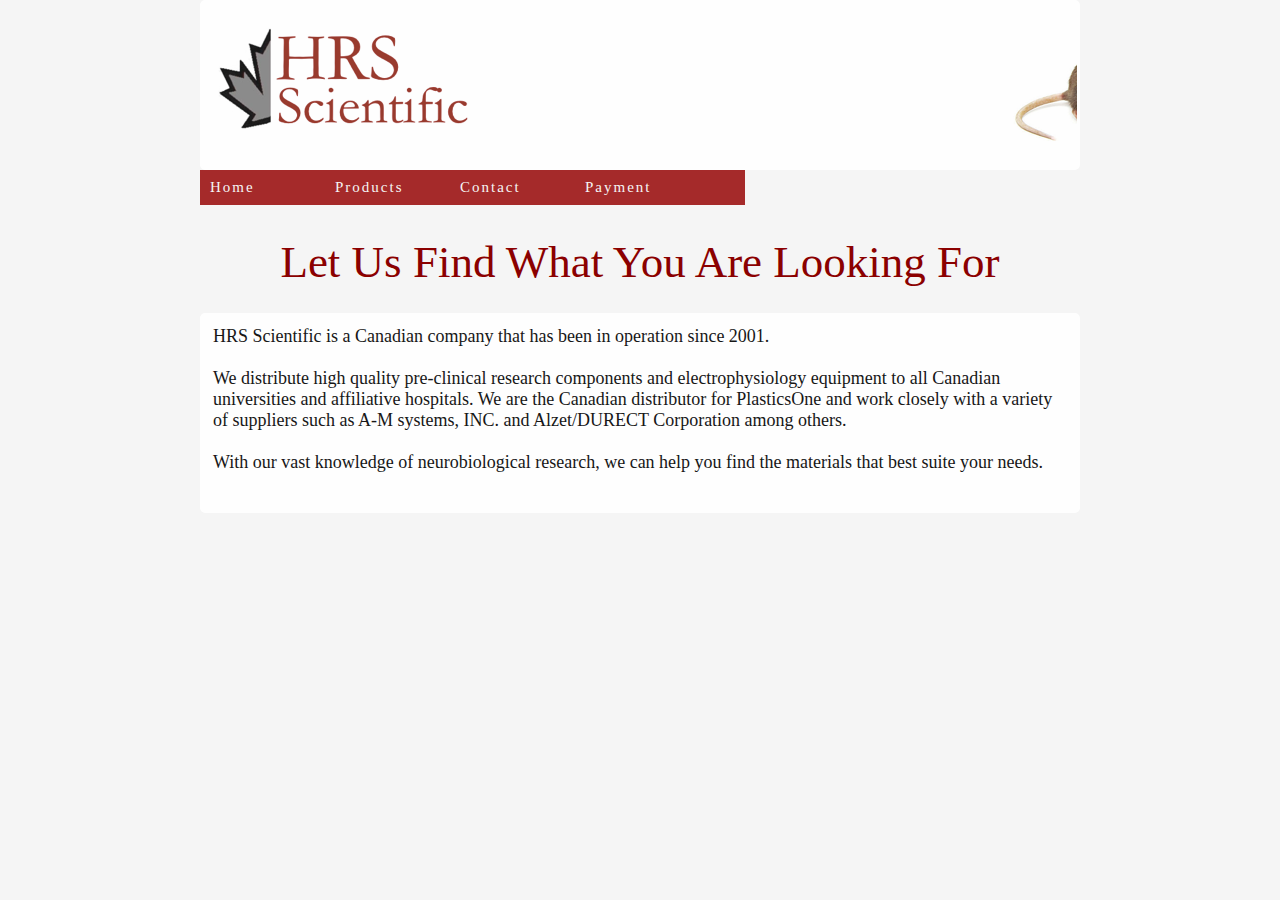
==== index.html @ ec254eb4 "css styling/drop down menu" ====
<!DOCTYPE html>
<html>

<head>
  <link href="./style.css" type="text/css" rel="stylesheet">
  <title>HRS Scientific</title>
</head>

<body>

<!-- Header -->

<header>
  <div>
      <div class="logo"><img src="images/logo.jpg"/></div>
  </div>
</header>


<!--Navigation Menu-->

<ul id="navmenu">
  <li><a href="./index.html">Home</a></li>
  <li><a href="./products.html">Products</a>
    <ul class="sub1">
      <li><a href="./plasticsone.html">PlasticsOne</a></li>
      <li><a href="./alzet.html">Alzet/Durect</a></li>
      <li><a href="./amsystems.html">A-M Systems, INC.</a></li>
      <li><a href="./stoelting.html">Stoelting Co.</a></li>
    </ul>
  </li>
  <li><a href="./contactus.html">Contact</a></li>
  <li><a href="./payment.html">Payment</a></li>
</ul>

<!-- Title -->

<br /><br />

<h1 class="title">Let Us Find What You Are Looking For</h1>

<!-- Page Content -->

<div class="content1">
  <p>HRS Scientific is a Canadian company that has been in operation since 2001.<br /><br />
  We distribute high quality pre-clinical research components and electrophysiology
  equipment to all Canadian universities and affiliative hospitals. We are the Canadian distributor for PlasticsOne
  and work closely with a variety of suppliers such as A-M systems, INC. and Alzet/DURECT Corporation among others.<br /><br />
  With our vast knowledge of neurobiological research, we can help you find the materials that best suite your needs.</p>
</div>

</body>
</html>
---- style.css ----
/*Universal Styles*/

* {
  margin: 0;
  padding: 0;
  box-sizing: border-box;
}

body {
  background-color: #f5f5f5;
  margin-top: 50px;
  font-family: Garamond, "Times New Roman";
}

a {
 color: #f5f5f5;
 text-decoration: none;
}

h3,
  h2 {
  color: #a52a2a;
  font-weight: 350;
}

.title {
  margin-top: 30px;
  margin-bottom: 30px;
  text-align: center;
  font-size: 45px;
  font-weight: 300;
  position: relative;
  bottom: 60px;
}

.sub-title {
  color: #a52a2a;
  font-family: Garamond;
  font-size: 25px;
  font-weight: 320;
}

.description {
  text-align: center;
  font-size: 25px;
}

.link {
  color: #a52a2a;
}

/*Header Styles*/

header {
  border: 3px solid white;
  border-radius: 5px;
  padding: 10px;
  background-color: white;
  margin-bottom: 10px;
  margin-left: 200px;
  margin-right: 200px;
  height: 170px;
  overflow: hidden;
  position: relative;
  bottom: 50px;
  opacity: 0.9;
}

/*New NavMenu*/

ul#navmenu,
  ul.sub1 {
  list-style-type: none;
}

ul#navmenu li {
  width: 125px;
  text-align: left;
  position: relative;
  left: 200px;
  float: left;
  bottom: 60px;
  font-size: 15px;
  letter-spacing: 2px;
}

ul#navmenu a {
  display: block;
  width: 170px;
  height: 35px;
  line-height: 35px;
  background-color: #a52a2a;
  padding-left: 10px;
  position: relative;

}

ul#navmenu .sub1 a {
  border-bottom: 1px solid lightgray;
}

ul#navmenu li:hover > a {
  background-color: lightgray;
  color: maroon;
}

ul#navmenu li:hover a:hover {
  background-color: darkgray;
}

ul#navmenu ul.sub1 {
  display: none;
  position: absolute;
  top: 95px;
  right: 160px;
  z-index: 1000;
}

ul#navmenu li:hover .sub1 {
  display: block;
}

/*Home*/

.content1 {
  border: 3px solid white;
  padding: 10px;
  border-radius: 5px;
  background-color: white;
  height: 200px;
  overflow: hidden;
  position: relative;
  bottom: 65px;
  opacity: 0.9;
  margin-left: 200px;
  margin-right: 200px;
}

/*Products*/

.content2 {
  border: 3px solid white;
  padding: 10px;
  border-radius: 5px;
  background-color: white;
  height: 500px;
  overflow: hidden;
  position: relative;
  bottom: 65px;
  opacity: 0.9;
  margin-left: 200px;
  margin-right: 200px;
}

/*PlasticsOne*/

.content3 {
  border: 3px solid white;
  padding: 10px;
  border-radius: 5px;
  background-color: white;
  height: 600px;
  overflow: hidden;
  position: relative;
  bottom: 65px;
  opacity: 0.9;
  margin-left: 200px;
  margin-right: 200px;
}

.P1-image {
  position: relative;
  left: 300px;
  margin-top: 50px;
}

.P1-products {
  position: relative;
  bottom: 375px;
  border: solid #f5f5f5;
  box-shadow: 10px 10px 5px lightgray;
  background-color: #f5f5f5;
  border-radius: 15px;
  width: 200px;
  padding: 10px;
  left: 20px;
}

/*Alzet*/

.content4 {
  border: 3px solid white;
  padding: 10px;
  border-radius: 5px;
  background-color: white;
  height: 370px;
  overflow: hidden;
  position: relative;
  bottom: 65px;
  opacity: 0.9;
  margin-left: 200px;
  margin-right: 200px;
}

.function {
  position: relative;
  bottom: 80px;
  border: solid #f5f5f5;
  box-shadow: 10px 10px 5px lightgray;
  background-color: #f5f5f5;
  border-radius: 15px;
  width: 400px;
  padding: 10px;
  left: 20px;
}

.ospump {
  position: relative;
  left: 550px;
  top: 100px;
}

/*AM Systems*/

.content5 {
  border: 3px solid white;
  padding: 10px;
  border-radius: 5px;
  background-color: white;
  height: 300px;
  overflow: hidden;
  position: relative;
  bottom: 65px;
  opacity: 0.9;
  margin-left: 200px;
  margin-right: 200px;
}

.amplifier {
  position: relative;
  left: 555px;
  margin-top: 50px;
}

.AM-information {
  position: relative;
  bottom: 120px;
  left: 30px;
  border: solid #f5f5f5;
  box-shadow: 10px 10px 5px lightgray;
  background-color: #f5f5f5;
  border-radius: 15px;
  width: 400px;
  padding: 10px;
}

/*Stoelting*/

.content6 {
  border: 3px solid white;
  padding: 10px;
  border-radius: 5px;
  background-color: white;
  height: 290px;
  overflow: hidden;
  position: relative;
  bottom: 65px;
  opacity: 0.9;
  margin-left: 200px;
  margin-right: 200px;
}

.stereotaxic {
  position: relative;
  left: 550px;
  bottom: 10px;
}

.stoelting-info {
  position: relative;
  bottom: 130px;
  left: 30px;
  border: solid #f5f5f5;
  box-shadow: 10px 10px 5px lightgray;
  background-color: #f5f5f5;
  border-radius: 15px;
  width: 300px;
  padding: 10px;
}

/*Contact Us*/

.content7 {
  border: 3px solid white;
  padding: 10px;
  border-radius: 5px;
  background-color: white;
  height: 750px;
  overflow: hidden;
  position: relative;
  bottom: 65px;
  opacity: 0.9;
  margin-left: 200px;
  margin-right: 200px;
}

form,
 input,
  textarea {
  font-family: Garamond;
  border-radius: 5px;
  padding: 5px;
  width: 400px;
  font-size: 15px;
}

form button {
  font-family: Garamond;
  border-radius: 5px;
  padding: 5px;
  width: 50px;
  font-size: 15px;
  background-color: #a52a2a;
  border: 1px solid #a52a2a;
  color: lightgray;
  font-weight: 600;
  box-shadow: 3px 3px 5px black;
}

/*Payment*/

.content8 {
  border: 3px solid white;
  padding: 10px;
  border-radius: 5px;
  background-color: white;
  height: 180px;
  overflow: hidden;
  position: relative;
  bottom: 65px;
  opacity: 0.9;
  margin-left: 200px;
  margin-right: 200px;
}

/*Not sure where these go*/


li {
  position: relative;
  left: 30px;
}

li,
  p {
   color: black;
   font-size: 18px;
}

h1,
  .title {
  color: #8b0000;
}

/*Footer

footer {
  width: 100%;
  height: 100px;
  background-color: #a52a2a;
  color: #f5f5f5;
}*/
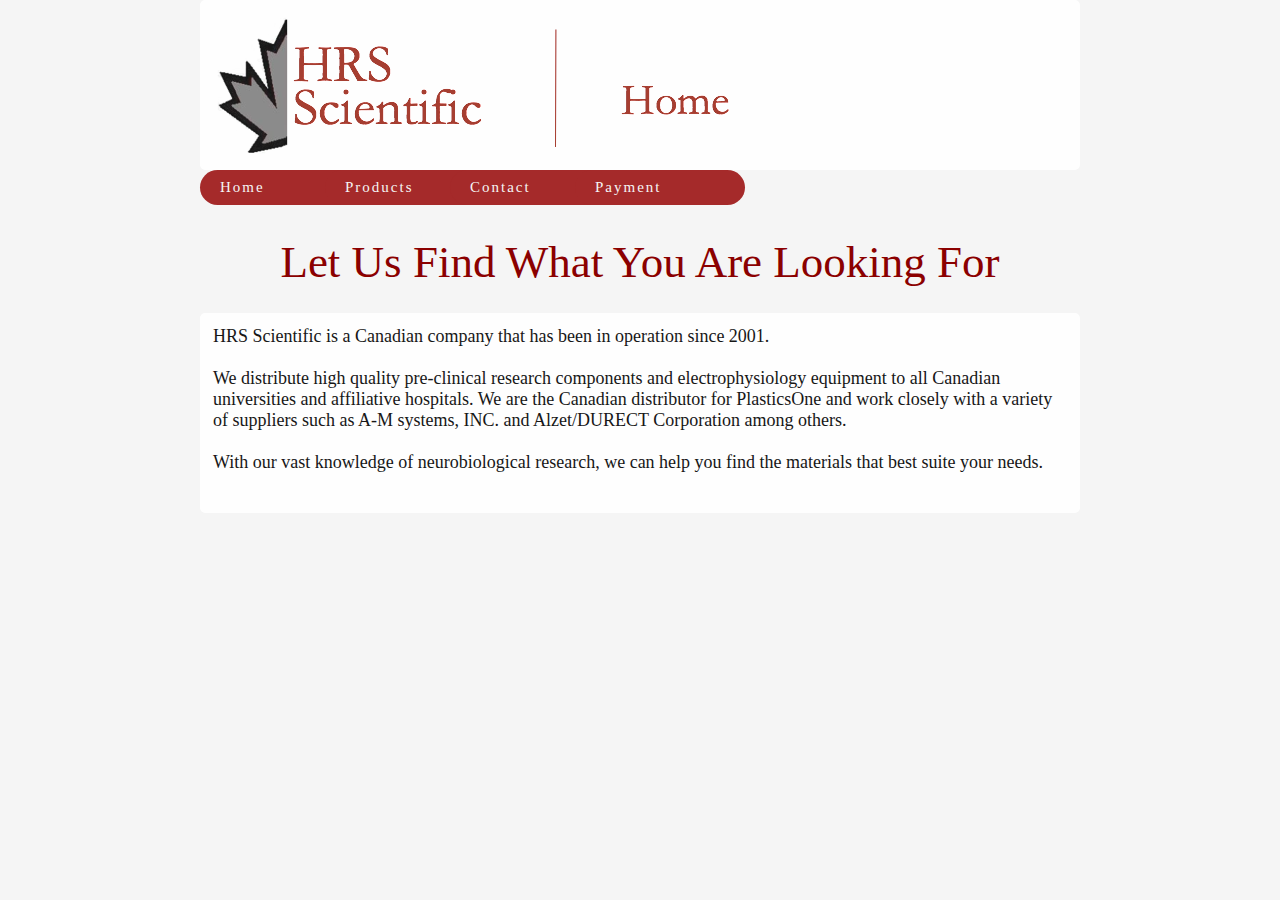
==== commit bd927ce4: "styling + file input" ====
--- a/index.html
+++ b/index.html
@@ -11,14 +11,15 @@
 <!-- Header -->
 
 <header>
-  <div>
-      <div class="logo"><img src="images/logo.jpg"/></div>
-  </div>
+    <div class="header">
+      <img src="images/header-home.jpg"/>
+    </div>
 </header>
 
 
 <!--Navigation Menu-->
 
+<div id="navmenu">
 <ul id="navmenu">
   <li><a href="./index.html">Home</a></li>
   <li><a href="./products.html">Products</a>
@@ -32,6 +33,7 @@
   <li><a href="./contactus.html">Contact</a></li>
   <li><a href="./payment.html">Payment</a></li>
 </ul>
+</div>
 
 <!-- Title -->
 
--- a/style.css
+++ b/style.css
@@ -21,6 +21,15 @@
   h2 {
   color: #a52a2a;
   font-weight: 350;
+}
+
+div.header {
+  width: 1000px;
+  height: 100%;
+  display: flex;
+  align-items: center;
+  justify-content: left;
+  border: 1px solid white;
 }
 
 .title {
@@ -68,6 +77,7 @@
 
 /*New NavMenu*/
 
+
 ul#navmenu,
   ul.sub1 {
   list-style-type: none;
@@ -86,11 +96,12 @@
 
 ul#navmenu a {
   display: block;
+  border-radius: 25px;
   width: 170px;
   height: 35px;
   line-height: 35px;
   background-color: #a52a2a;
-  padding-left: 10px;
+  padding-left: 20px;
   position: relative;
 
 }
@@ -140,6 +151,7 @@
 
 .content2 {
   border: 3px solid white;
+  margin-top: 30px;
   padding: 10px;
   border-radius: 5px;
   background-color: white;
@@ -293,6 +305,7 @@
 .content7 {
   border: 3px solid white;
   padding: 10px;
+  margin-top: 30px;
   border-radius: 5px;
   background-color: white;
   height: 750px;
@@ -332,6 +345,7 @@
 .content8 {
   border: 3px solid white;
   padding: 10px;
+  margin-top: 30px;
   border-radius: 5px;
   background-color: white;
   height: 180px;
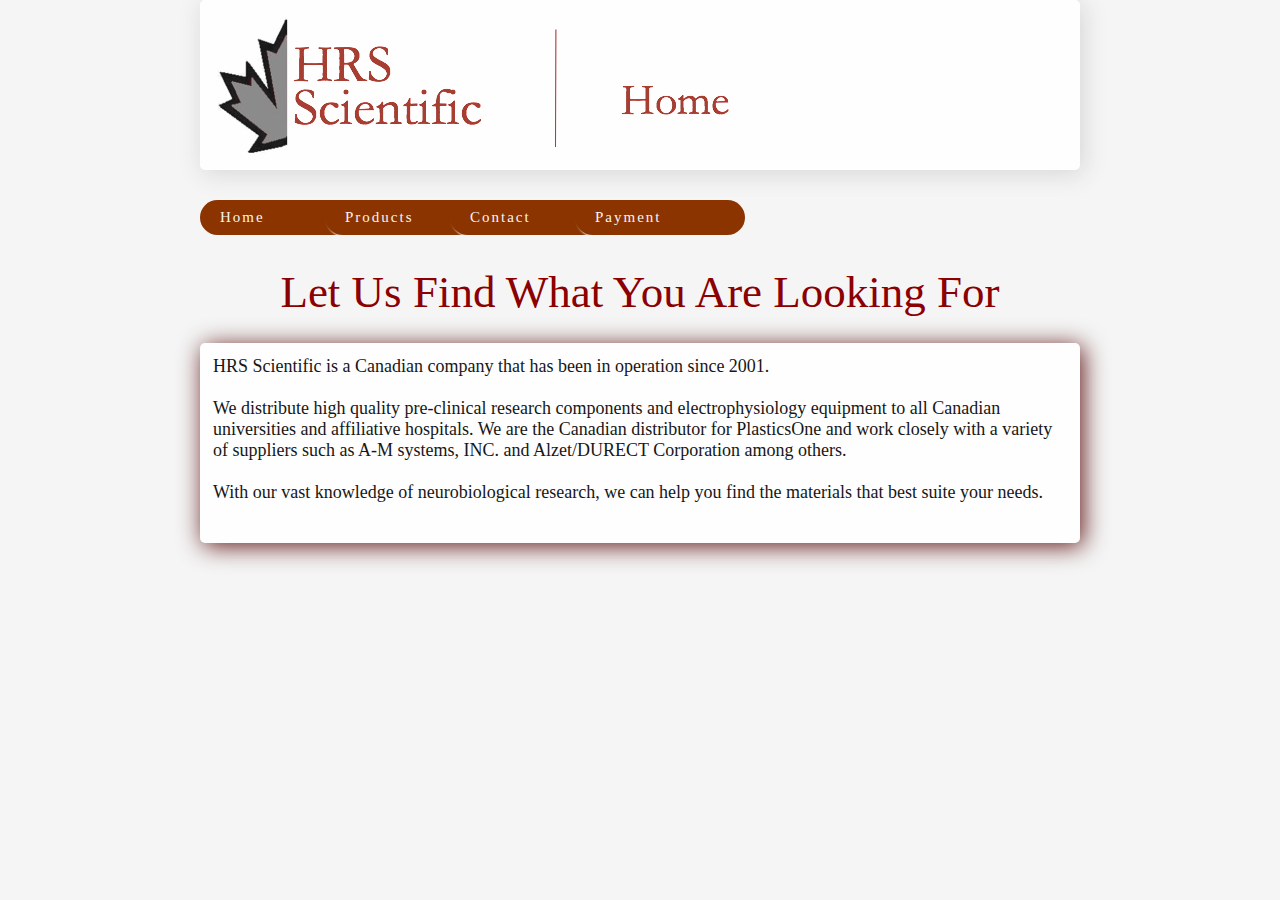
==== commit 22f030d1: "styling edits" ====
--- a/index.html
+++ b/index.html
@@ -26,7 +26,7 @@
     <ul class="sub1">
       <li><a href="./plasticsone.html">PlasticsOne</a></li>
       <li><a href="./alzet.html">Alzet/Durect</a></li>
-      <li><a href="./amsystems.html">A-M Systems, INC.</a></li>
+      <li><a href="./amsystems.html">A-M Systems</a></li>
       <li><a href="./stoelting.html">Stoelting Co.</a></li>
     </ul>
   </li>
--- a/style.css
+++ b/style.css
@@ -17,10 +17,26 @@
  text-decoration: none;
 }
 
+li {
+  position: relative;
+  left: 30px;
+}
+
+li,
+  p {
+   color: black;
+   font-size: 18px;
+}
+
 h3,
   h2 {
   color: #a52a2a;
   font-weight: 350;
+}
+
+h1,
+  .title {
+  color: #8b0000;
 }
 
 div.header {
@@ -63,9 +79,10 @@
 header {
   border: 3px solid white;
   border-radius: 5px;
-  padding: 10px;
-  background-color: white;
-  margin-bottom: 10px;
+  box-shadow: 3px 3px 25px lightgray;
+  padding: 10px;
+  background-color: white;
+  margin-bottom: 40px;
   margin-left: 200px;
   margin-right: 200px;
   height: 170px;
@@ -97,12 +114,14 @@
 ul#navmenu a {
   display: block;
   border-radius: 25px;
+  box-shadow: 2px 2px 2px;
   width: 170px;
   height: 35px;
   line-height: 35px;
-  background-color: #a52a2a;
+  background-color: #8b3400;
   padding-left: 20px;
   position: relative;
+  font-family: "Bell MT";
 
 }
 
@@ -137,6 +156,7 @@
   border: 3px solid white;
   padding: 10px;
   border-radius: 5px;
+  box-shadow: 3px 3px 25px #510000;
   background-color: white;
   height: 200px;
   overflow: hidden;
@@ -151,6 +171,7 @@
 
 .content2 {
   border: 3px solid white;
+  box-shadow: 3px 3px 25px #510000;
   margin-top: 30px;
   padding: 10px;
   border-radius: 5px;
@@ -170,6 +191,7 @@
   border: 3px solid white;
   padding: 10px;
   border-radius: 5px;
+  box-shadow: 3px 3px 25px #510000;
   background-color: white;
   height: 600px;
   overflow: hidden;
@@ -182,54 +204,57 @@
 
 .P1-image {
   position: relative;
-  left: 300px;
-  margin-top: 50px;
+  left: 350px;
+  margin-top: 5%;
+  width: 60%;
 }
 
 .P1-products {
   position: relative;
   bottom: 375px;
+  left: 25px;
   border: solid #f5f5f5;
-  box-shadow: 10px 10px 5px lightgray;
+  box-shadow: 8px 8px 5px lightgray;
   background-color: #f5f5f5;
   border-radius: 15px;
-  width: 200px;
-  padding: 10px;
+  width: 23%;
+  padding: 3%;
+}
+
+/*Alzet*/
+
+.content4 {
+  border: 3px solid white;
+  border-radius: 5px;
+  box-shadow: 3px 3px 25px #510000;
+  background-color: white;
+  padding: 10px;
+  margin-left: 200px;
+  margin-right: 200px;
+  height: 370px;
+  overflow: hidden;
+  position: relative;
+  bottom: 65px;
+  opacity: 0.9;
+}
+
+.function {
+  position: relative;
+  bottom: 80px;
   left: 20px;
-}
-
-/*Alzet*/
-
-.content4 {
-  border: 3px solid white;
-  padding: 10px;
-  border-radius: 5px;
-  background-color: white;
-  height: 370px;
-  overflow: hidden;
-  position: relative;
-  bottom: 65px;
-  opacity: 0.9;
-  margin-left: 200px;
-  margin-right: 200px;
-}
-
-.function {
-  position: relative;
-  bottom: 80px;
   border: solid #f5f5f5;
-  box-shadow: 10px 10px 5px lightgray;
+  box-shadow: 8px 8px 5px lightgray;
   background-color: #f5f5f5;
   border-radius: 15px;
-  width: 400px;
-  padding: 10px;
-  left: 20px;
+  width: 43%;
+  padding: 2%;
 }
 
 .ospump {
   position: relative;
   left: 550px;
   top: 100px;
+  width: 35%;
 }
 
 /*AM Systems*/
@@ -238,6 +263,7 @@
   border: 3px solid white;
   padding: 10px;
   border-radius: 5px;
+  box-shadow: 3px 3px 25px #510000;
   background-color: white;
   height: 300px;
   overflow: hidden;
@@ -251,7 +277,8 @@
 .amplifier {
   position: relative;
   left: 555px;
-  margin-top: 50px;
+  margin-top: 5%;
+  width: 40%;
 }
 
 .AM-information {
@@ -259,11 +286,11 @@
   bottom: 120px;
   left: 30px;
   border: solid #f5f5f5;
-  box-shadow: 10px 10px 5px lightgray;
+  box-shadow: 8px 8px 5px lightgray;
   background-color: #f5f5f5;
   border-radius: 15px;
-  width: 400px;
-  padding: 10px;
+  width: 40%;
+  padding: 2%;
 }
 
 /*Stoelting*/
@@ -272,8 +299,9 @@
   border: 3px solid white;
   padding: 10px;
   border-radius: 5px;
-  background-color: white;
-  height: 290px;
+  box-shadow: 3px 3px 25px #510000;
+  background-color: white;
+  height: 330px;
   overflow: hidden;
   position: relative;
   bottom: 65px;
@@ -284,20 +312,20 @@
 
 .stereotaxic {
   position: relative;
-  left: 550px;
-  bottom: 10px;
+  left: 480px;
+  width: 51%;
 }
 
 .stoelting-info {
   position: relative;
   bottom: 130px;
   left: 30px;
-  border: solid #f5f5f5;
-  box-shadow: 10px 10px 5px lightgray;
+  border: 1px solid #f5f5f5;
+  box-shadow: 8px 8px 5px lightgray;
   background-color: #f5f5f5;
   border-radius: 15px;
-  width: 300px;
-  padding: 10px;
+  width: 33%;
+  padding: 2%;
 }
 
 /*Contact Us*/
@@ -307,6 +335,7 @@
   padding: 10px;
   margin-top: 30px;
   border-radius: 5px;
+  box-shadow: 3px 3px 25px #510000;
   background-color: white;
   height: 750px;
   overflow: hidden;
@@ -327,17 +356,21 @@
   font-size: 15px;
 }
 
+textarea, input {
+  box-shadow: 2px 2px 10px black;
+}
+
 form button {
   font-family: Garamond;
   border-radius: 5px;
   padding: 5px;
   width: 50px;
   font-size: 15px;
-  background-color: #a52a2a;
-  border: 1px solid #a52a2a;
+  background-color: #862200;
+  border: 1px solid #862200;
   color: lightgray;
   font-weight: 600;
-  box-shadow: 3px 3px 5px black;
+  box-shadow: 3px 3px 15px black;
 }
 
 /*Payment*/
@@ -347,6 +380,7 @@
   padding: 10px;
   margin-top: 30px;
   border-radius: 5px;
+  box-shadow: 3px 3px 25px #510000;
   background-color: white;
   height: 180px;
   overflow: hidden;
@@ -355,25 +389,6 @@
   opacity: 0.9;
   margin-left: 200px;
   margin-right: 200px;
-}
-
-/*Not sure where these go*/
-
-
-li {
-  position: relative;
-  left: 30px;
-}
-
-li,
-  p {
-   color: black;
-   font-size: 18px;
-}
-
-h1,
-  .title {
-  color: #8b0000;
 }
 
 /*Footer
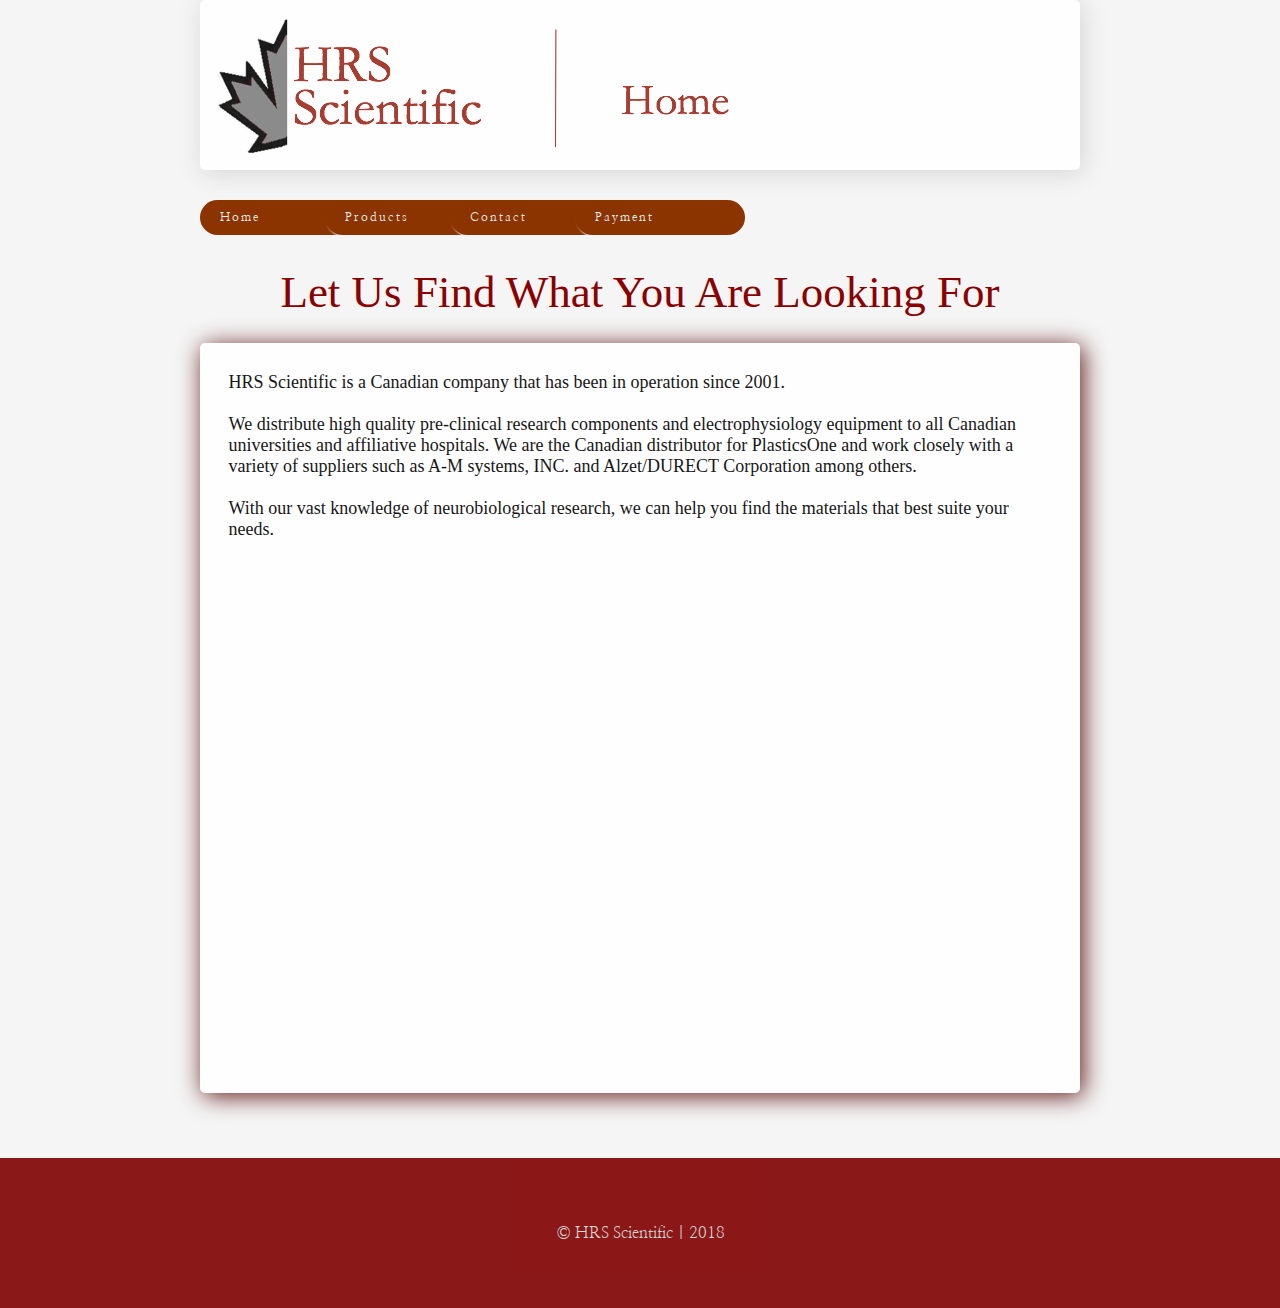
==== commit 2e603efc: "styling + footer" ====
--- a/index.html
+++ b/index.html
@@ -2,7 +2,8 @@
 <html>
 
 <head>
-  <link href="./style.css" type="text/css" rel="stylesheet">
+  <link href="https://fonts.googleapis.com/css?family=Nanum+Myeongjo" rel="stylesheet">
+  <link href="./css/style.css" type="text/css" rel="stylesheet">
   <title>HRS Scientific</title>
 </head>
 
@@ -51,5 +52,9 @@
   With our vast knowledge of neurobiological research, we can help you find the materials that best suite your needs.</p>
 </div>
 
+<footer>
+  <span>&copy; HRS Scientific | 2018</span>
+</footer>
+
 </body>
 </html>
--- a/css/style.css
+++ b/css/style.css
@@ -0,0 +1,440 @@
+/*Universal Styles*/
+
+* {
+  margin: 0;
+  padding: 0;
+  box-sizing: border-box;
+}
+
+body {
+  background-color: #f5f5f5;
+  margin-top: 50px;
+  font-family: Garamond, "Times New Roman";
+}
+
+a {
+ color: #f5f5f5;
+ text-decoration: none;
+}
+
+li {
+  position: relative;
+  left: 30px;
+}
+
+li,
+  p {
+   color: black;
+   font-size: 18px;
+}
+
+h3,
+  h2 {
+  color: #a52a2a;
+  font-weight: 350;
+}
+
+h1,
+  .title {
+  color: #8b0000;
+}
+
+div.header {
+  width: 1000px;
+  height: 100%;
+  display: flex;
+  align-items: center;
+  justify-content: left;
+  border: 1px solid white;
+}
+
+.title {
+  margin-top: 30px;
+  margin-bottom: 30px;
+  text-align: center;
+  font-size: 45px;
+  font-weight: 300;
+  position: relative;
+  bottom: 60px;
+}
+
+.sub-title {
+  color: #a52a2a;
+  font-family: Garamond;
+  font-size: 25px;
+  font-weight: 320;
+}
+
+.description {
+  text-align: center;
+  font-size: 25px;
+}
+
+.link {
+  color: #a52a2a;
+}
+
+/*Header Styles*/
+
+header {
+  border: 3px solid white;
+  border-radius: 5px;
+  box-shadow: 3px 3px 25px lightgray;
+  padding: 10px;
+  background-color: white;
+  margin-bottom: 40px;
+  margin-left: 200px;
+  margin-right: 200px;
+  height: 170px;
+  overflow: hidden;
+  position: relative;
+  bottom: 50px;
+  opacity: 0.9;
+}
+
+/*New NavMenu*/
+
+
+ul#navmenu,
+  ul.sub1 {
+  list-style-type: none;
+}
+
+ul#navmenu li {
+  width: 125px;
+  text-align: left;
+  position: relative;
+  left: 200px;
+  float: left;
+  bottom: 60px;
+  font-size: 12px;
+  letter-spacing: 2px;
+}
+
+ul#navmenu a {
+  display: block;
+  border-radius: 25px;
+  box-shadow: 2px 2px 2px;
+  width: 170px;
+  height: 35px;
+  line-height: 35px;
+  background-color: #8b3400;
+  padding-left: 20px;
+  position: relative;
+  font-family: 'Nanum Myeongjo', serif;
+
+}
+
+ul#navmenu .sub1 a {
+  border-bottom: 1px solid lightgray;
+}
+
+ul#navmenu li:hover > a {
+  background-color: lightgray;
+  color: maroon;
+  transition: background-color 100ms ease-in 50ms;
+}
+
+ul#navmenu li:hover a:hover {
+  background-color: darkgray;
+  transition: background-color 100ms ease-in 50ms;
+}
+
+ul#navmenu ul.sub1 {
+  display: none;
+  position: absolute;
+  top: 95px;
+  right: 160px;
+  z-index: 1000;
+}
+
+ul#navmenu li:hover .sub1 {
+  display: block;
+}
+
+/*Home*/
+
+.content1 {
+  border: 3px solid white;
+  padding: 10px;
+  border-radius: 5px;
+  box-shadow: 3px 3px 25px #510000;
+  background-color: white;
+  height: 750px;
+  overflow: hidden;
+  position: relative;
+  bottom: 65px;
+  opacity: 0.9;
+  margin-left: 200px;
+  margin-right: 200px;
+  padding: 2%;
+}
+
+/*Products*/
+
+.content2 {
+  border: 3px solid white;
+  box-shadow: 3px 3px 25px #510000;
+  margin-top: 30px;
+  padding: 10px;
+  border-radius: 5px;
+  background-color: white;
+  height: 750px;
+  overflow: hidden;
+  position: relative;
+  bottom: 65px;
+  opacity: 0.9;
+  margin-left: 200px;
+  margin-right: 200px;
+  padding: 2%;
+}
+
+.content2 p {
+  text-indent: 25px;
+  margin-top: 10px;
+}
+
+/*PlasticsOne*/
+
+.content3 {
+  border: 3px solid white;
+  padding: 10px;
+  border-radius: 5px;
+  box-shadow: 3px 3px 25px #510000;
+  background-color: white;
+  height: 750px;
+  overflow: hidden;
+  position: relative;
+  bottom: 65px;
+  opacity: 0.9;
+  margin-left: 200px;
+  margin-right: 200px;
+}
+
+.P1-image {
+  position: relative;
+  left: 350px;
+  margin-top: 5%;
+  width: 60%;
+}
+
+.P1-products {
+  position: relative;
+  bottom: 375px;
+  left: 25px;
+  border: solid #f5f5f5;
+  box-shadow: 8px 8px 5px lightgray;
+  background-color: #f5f5f5;
+  border-radius: 15px;
+  width: 23%;
+  padding: 3%;
+}
+
+.P1-products h3:hover {
+  color: darkgray;
+}
+
+/*Alzet*/
+
+.content4 {
+  border: 3px solid white;
+  border-radius: 5px;
+  box-shadow: 3px 3px 25px #510000;
+  background-color: white;
+  padding: 10px;
+  margin-left: 200px;
+  margin-right: 200px;
+  height: 750px;
+  overflow: hidden;
+  position: relative;
+  bottom: 65px;
+  opacity: 0.9;
+}
+
+.function {
+  position: relative;
+  bottom: 80px;
+  left: 20px;
+  border: solid #f5f5f5;
+  box-shadow: 8px 8px 5px lightgray;
+  background-color: #f5f5f5;
+  border-radius: 15px;
+  width: 43%;
+  padding: 2%;
+}
+
+.function li:hover {
+  color: maroon;
+}
+
+.ospump {
+  position: relative;
+  left: 550px;
+  top: 100px;
+  width: 35%;
+}
+
+/*AM Systems*/
+
+.content5 {
+  border: 3px solid white;
+  padding: 10px;
+  border-radius: 5px;
+  box-shadow: 3px 3px 25px #510000;
+  background-color: white;
+  height: 750px;
+  overflow: hidden;
+  position: relative;
+  bottom: 65px;
+  opacity: 0.9;
+  margin-left: 200px;
+  margin-right: 200px;
+}
+
+.amplifier {
+  position: relative;
+  left: 555px;
+  margin-top: 5%;
+  width: 40%;
+}
+
+.AM-information {
+  position: relative;
+  bottom: 120px;
+  left: 30px;
+  border: solid #f5f5f5;
+  box-shadow: 8px 8px 5px lightgray;
+  background-color: #f5f5f5;
+  border-radius: 15px;
+  width: 40%;
+  padding: 2%;
+}
+
+.AM-information h3:hover {
+  color: darkgray;
+}
+
+
+/*Stoelting*/
+
+.content6 {
+  border: 3px solid white;
+  padding: 10px;
+  border-radius: 5px;
+  box-shadow: 3px 3px 25px #510000;
+  background-color: white;
+  height: 750px;
+  overflow: hidden;
+  position: relative;
+  bottom: 65px;
+  opacity: 0.9;
+  margin-left: 200px;
+  margin-right: 200px;
+}
+
+.stereotaxic {
+  position: relative;
+  left: 480px;
+  width: 51%;
+}
+
+.stoelting-info {
+  position: relative;
+  bottom: 130px;
+  left: 30px;
+  border: 1px solid #f5f5f5;
+  box-shadow: 8px 8px 5px lightgray;
+  background-color: #f5f5f5;
+  border-radius: 15px;
+  width: 33%;
+  padding: 2%;
+}
+
+.stoelting-info h3:hover {
+  color: darkgray;
+}
+
+/*Contact Us*/
+
+.content7 {
+  border: 3px solid white;
+  padding: 10px;
+  margin-top: 30px;
+  border-radius: 5px;
+  box-shadow: 3px 3px 25px #510000;
+  background-color: white;
+  height: 750px;
+  overflow: hidden;
+  position: relative;
+  bottom: 65px;
+  opacity: 0.9;
+  margin-left: 200px;
+  margin-right: 200px;
+  padding: 2%;
+}
+
+form,
+ input,
+  textarea {
+  font-family: Garamond;
+  border-radius: 5px;
+  padding: 5px;
+  width: 400px;
+  font-size: 15px;
+}
+
+textarea, input {
+  box-shadow: 2px 2px 10px gray;
+}
+
+form button {
+  font-family: Garamond;
+  border-radius: 5px;
+  padding: 5px;
+  width: 50px;
+  font-size: 15px;
+  background-color: #862200;
+  border: 1px solid #862200;
+  color: lightgray;
+  font-weight: 600;
+  box-shadow: 3px 3px 15px black;
+}
+
+button:hover {
+  background-color: #f5f5f5;
+  border: #f5f5f5;
+  color: #862200;
+  transition: background-color 100ms ease-in 75ms;
+}
+
+/*Payment*/
+
+.content8 {
+  border: 3px solid white;
+  padding: 10px;
+  margin-top: 30px;
+  border-radius: 5px;
+  box-shadow: 3px 3px 25px #510000;
+  background-color: white;
+  height: 750px;
+  overflow: hidden;
+  position: relative;
+  bottom: 65px;
+  opacity: 0.9;
+  margin-left: 200px;
+  margin-right: 200px;
+  padding: 2%;
+}
+
+/*Footer*/
+
+footer {
+  height: 150px;
+  background-color: maroon;
+  color: lightgray;
+  display: flex;
+  justify-content: center;
+  align-items: center;
+  font-family: 'Nanum Myeongjo', serif;
+  opacity: 0.9;
+}
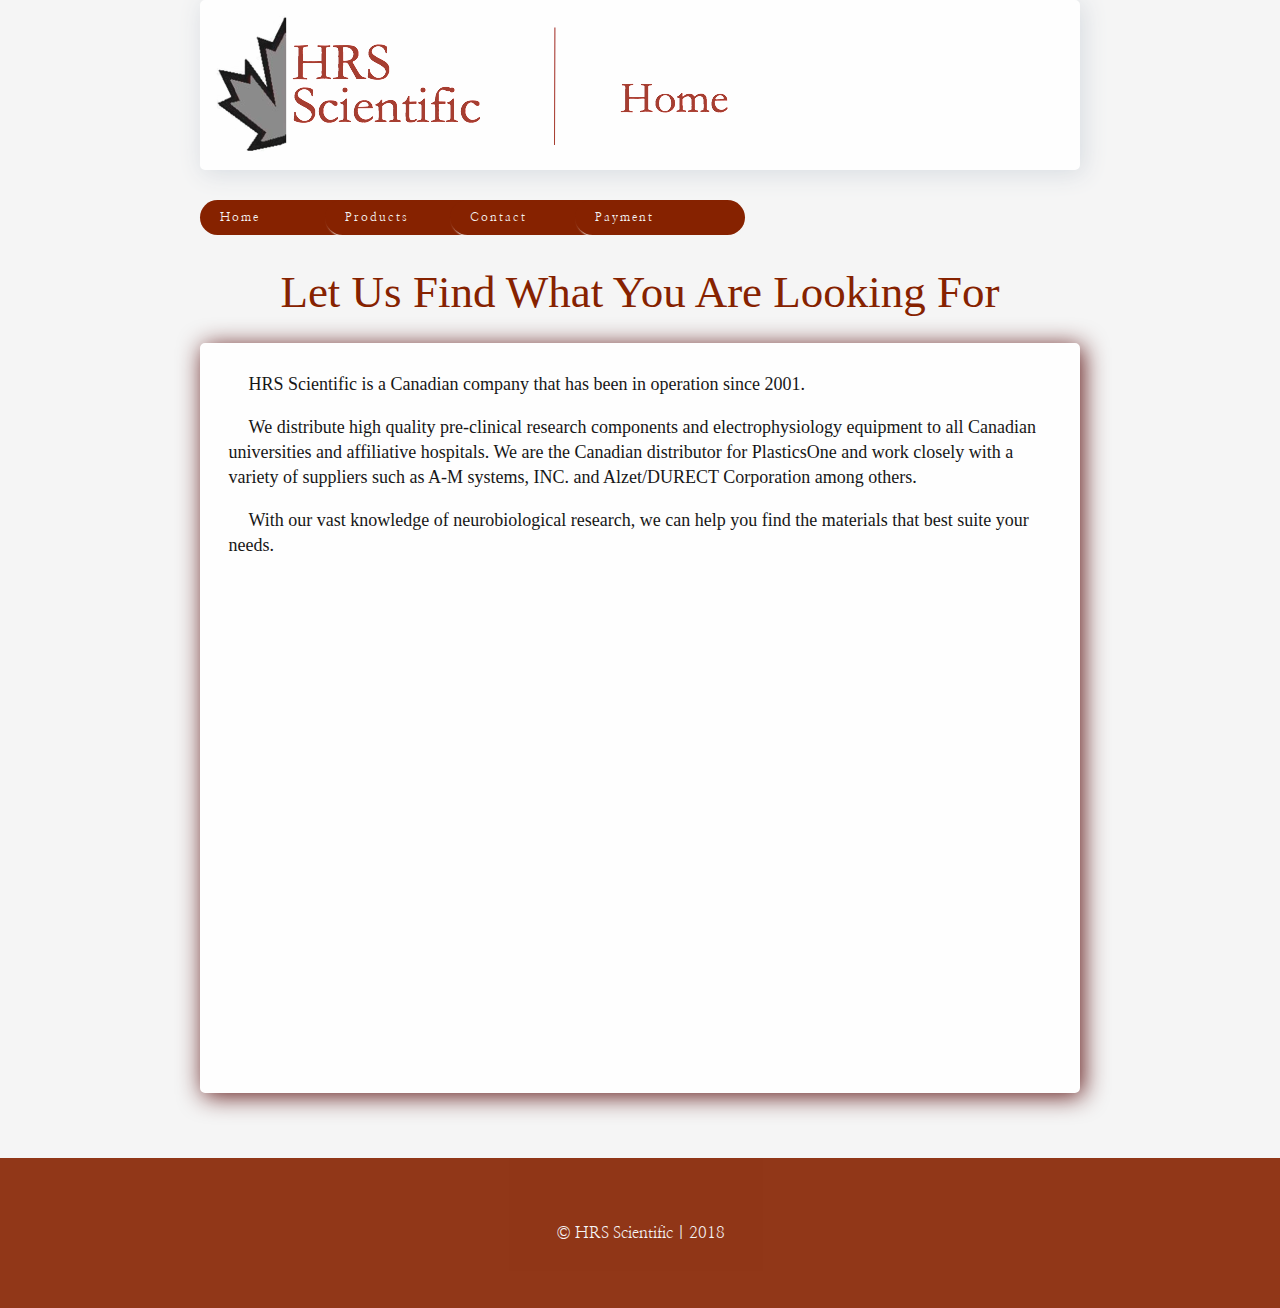
==== commit bb8d4392: "alzet embed video" ====
--- a/index.html
+++ b/index.html
@@ -45,11 +45,11 @@
 <!-- Page Content -->
 
 <div class="content1">
-  <p>HRS Scientific is a Canadian company that has been in operation since 2001.<br /><br />
-  We distribute high quality pre-clinical research components and electrophysiology
+  <p>HRS Scientific is a Canadian company that has been in operation since 2001.</p><br />
+  <p>We distribute high quality pre-clinical research components and electrophysiology
   equipment to all Canadian universities and affiliative hospitals. We are the Canadian distributor for PlasticsOne
-  and work closely with a variety of suppliers such as A-M systems, INC. and Alzet/DURECT Corporation among others.<br /><br />
-  With our vast knowledge of neurobiological research, we can help you find the materials that best suite your needs.</p>
+  and work closely with a variety of suppliers such as A-M systems, INC. and Alzet/DURECT Corporation among others.</p><br />
+  <p>With our vast knowledge of neurobiological research, we can help you find the materials that best suite your needs.</p>
 </div>
 
 <footer>
--- a/css/style.css
+++ b/css/style.css
@@ -24,28 +24,19 @@
 
 li,
   p {
-   color: black;
+   color: #000000;
    font-size: 18px;
 }
 
 h3,
   h2 {
-  color: #a52a2a;
+  color: #862200;
   font-weight: 350;
 }
 
 h1,
   .title {
-  color: #8b0000;
-}
-
-div.header {
-  width: 1000px;
-  height: 100%;
-  display: flex;
-  align-items: center;
-  justify-content: left;
-  border: 1px solid white;
+  color: #862200;
 }
 
 .title {
@@ -59,7 +50,7 @@
 }
 
 .sub-title {
-  color: #a52a2a;
+  color: #862200;
   font-family: Garamond;
   font-size: 25px;
   font-weight: 320;
@@ -70,18 +61,14 @@
   font-size: 25px;
 }
 
-.link {
-  color: #a52a2a;
-}
-
 /*Header Styles*/
 
 header {
-  border: 3px solid white;
-  border-radius: 5px;
-  box-shadow: 3px 3px 25px lightgray;
-  padding: 10px;
-  background-color: white;
+  border: 3px solid #ffffff;
+  border-radius: 5px;
+  box-shadow: 3px 3px 25px #d4d9df;
+  padding: 10px;
+  background-color: #ffffff;
   margin-bottom: 40px;
   margin-left: 200px;
   margin-right: 200px;
@@ -90,9 +77,12 @@
   position: relative;
   bottom: 50px;
   opacity: 0.9;
-}
-
-/*New NavMenu*/
+  display: flex;
+  align-items: center;
+  justify-content: left;
+}
+
+/*Navigation*/
 
 
 ul#navmenu,
@@ -118,7 +108,7 @@
   width: 170px;
   height: 35px;
   line-height: 35px;
-  background-color: #8b3400;
+  background-color: #862200;
   padding-left: 20px;
   position: relative;
   font-family: 'Nanum Myeongjo', serif;
@@ -126,17 +116,17 @@
 }
 
 ul#navmenu .sub1 a {
-  border-bottom: 1px solid lightgray;
+  border-bottom: 1px solid #d4d9df;
 }
 
 ul#navmenu li:hover > a {
-  background-color: lightgray;
+  background-color: #d4d9df;
   color: maroon;
   transition: background-color 100ms ease-in 50ms;
 }
 
 ul#navmenu li:hover a:hover {
-  background-color: darkgray;
+  background-color: #d4d9d2;
   transition: background-color 100ms ease-in 50ms;
 }
 
@@ -155,30 +145,35 @@
 /*Home*/
 
 .content1 {
-  border: 3px solid white;
-  padding: 10px;
-  border-radius: 5px;
-  box-shadow: 3px 3px 25px #510000;
-  background-color: white;
-  height: 750px;
-  overflow: hidden;
-  position: relative;
-  bottom: 65px;
-  opacity: 0.9;
-  margin-left: 200px;
-  margin-right: 200px;
-  padding: 2%;
+  border: 3px solid #ffffff;
+  padding: 10px;
+  border-radius: 5px;
+  box-shadow: 3px 3px 25px #510000;
+  background-color: #ffffff;
+  height: 750px;
+  overflow: hidden;
+  position: relative;
+  bottom: 65px;
+  opacity: 0.9;
+  margin-left: 200px;
+  margin-right: 200px;
+  padding: 2%;
+}
+
+.content1 p {
+  text-indent: 20px;
+  line-height: 25px
 }
 
 /*Products*/
 
 .content2 {
-  border: 3px solid white;
+  border: 3px solid #ffffff;
   box-shadow: 3px 3px 25px #510000;
   margin-top: 30px;
   padding: 10px;
   border-radius: 5px;
-  background-color: white;
+  background-color: #ffffff;
   height: 750px;
   overflow: hidden;
   position: relative;
@@ -190,18 +185,20 @@
 }
 
 .content2 p {
-  text-indent: 25px;
+  margin-left: 20px;
   margin-top: 10px;
+  text-indent: 20px;
+  line-height: 25px;
 }
 
 /*PlasticsOne*/
 
 .content3 {
-  border: 3px solid white;
-  padding: 10px;
-  border-radius: 5px;
-  box-shadow: 3px 3px 25px #510000;
-  background-color: white;
+  border: 3px solid #ffffff;
+  padding: 10px;
+  border-radius: 5px;
+  box-shadow: 3px 3px 25px #510000;
+  background-color: #ffffff;
   height: 750px;
   overflow: hidden;
   position: relative;
@@ -214,16 +211,17 @@
 .P1-image {
   position: relative;
   left: 350px;
+  top: 50px;
   margin-top: 5%;
   width: 60%;
 }
 
 .P1-products {
   position: relative;
-  bottom: 375px;
+  bottom: 350px;
   left: 25px;
   border: solid #f5f5f5;
-  box-shadow: 8px 8px 5px lightgray;
+  box-shadow: 8px 8px 10px #b2b9b9;
   background-color: #f5f5f5;
   border-radius: 15px;
   width: 23%;
@@ -231,16 +229,16 @@
 }
 
 .P1-products h3:hover {
-  color: darkgray;
+  color: #8d8d8d;
 }
 
 /*Alzet*/
 
 .content4 {
-  border: 3px solid white;
-  border-radius: 5px;
-  box-shadow: 3px 3px 25px #510000;
-  background-color: white;
+  border: 3px solid #ffffff;
+  border-radius: 5px;
+  box-shadow: 3px 3px 25px #510000;
+  background-color: #ffffff;
   padding: 10px;
   margin-left: 200px;
   margin-right: 200px;
@@ -256,7 +254,7 @@
   bottom: 80px;
   left: 20px;
   border: solid #f5f5f5;
-  box-shadow: 8px 8px 5px lightgray;
+  box-shadow: 8px 8px 10px #b2b9b9;
   background-color: #f5f5f5;
   border-radius: 15px;
   width: 43%;
@@ -264,7 +262,7 @@
 }
 
 .function li:hover {
-  color: maroon;
+  color: #862200;
 }
 
 .ospump {
@@ -274,14 +272,28 @@
   width: 35%;
 }
 
+.video {
+  display: flex;
+  justify-content: center;
+}
+
+.video p {
+  display: block;
+  width: 200px;
+}
+
+.video a {
+  color: #862200;
+}
+
 /*AM Systems*/
 
 .content5 {
-  border: 3px solid white;
-  padding: 10px;
-  border-radius: 5px;
-  box-shadow: 3px 3px 25px #510000;
-  background-color: white;
+  border: 3px solid #ffffff;
+  padding: 10px;
+  border-radius: 5px;
+  box-shadow: 3px 3px 25px #510000;
+  background-color: #ffffff;
   height: 750px;
   overflow: hidden;
   position: relative;
@@ -303,7 +315,7 @@
   bottom: 120px;
   left: 30px;
   border: solid #f5f5f5;
-  box-shadow: 8px 8px 5px lightgray;
+  box-shadow: 8px 8px 10px #b2b9b9;
   background-color: #f5f5f5;
   border-radius: 15px;
   width: 40%;
@@ -311,18 +323,18 @@
 }
 
 .AM-information h3:hover {
-  color: darkgray;
+  color: #8d8d8d;
 }
 
 
 /*Stoelting*/
 
 .content6 {
-  border: 3px solid white;
-  padding: 10px;
-  border-radius: 5px;
-  box-shadow: 3px 3px 25px #510000;
-  background-color: white;
+  border: 3px solid #ffffff;
+  padding: 10px;
+  border-radius: 5px;
+  box-shadow: 3px 3px 25px #510000;
+  background-color: #ffffff;
   height: 750px;
   overflow: hidden;
   position: relative;
@@ -343,7 +355,7 @@
   bottom: 130px;
   left: 30px;
   border: 1px solid #f5f5f5;
-  box-shadow: 8px 8px 5px lightgray;
+  box-shadow: 8px 8px 10px #b2b9b9;
   background-color: #f5f5f5;
   border-radius: 15px;
   width: 33%;
@@ -351,53 +363,59 @@
 }
 
 .stoelting-info h3:hover {
-  color: darkgray;
+  color: #8d8d8d;
 }
 
 /*Contact Us*/
 
 .content7 {
-  border: 3px solid white;
+  border: 3px solid #ffffff;
   padding: 10px;
   margin-top: 30px;
   border-radius: 5px;
   box-shadow: 3px 3px 25px #510000;
-  background-color: white;
-  height: 750px;
-  overflow: hidden;
-  position: relative;
-  bottom: 65px;
-  opacity: 0.9;
-  margin-left: 200px;
-  margin-right: 200px;
-  padding: 2%;
+  background-color: #ffffff;
+  height: 750px;
+  overflow: hidden;
+  position: relative;
+  bottom: 65px;
+  opacity: 0.9;
+  margin-left: 200px;
+  margin-right: 200px;
+  padding: 2%;
+}
+
+.content7 p {
+  text-indent: 20px;
+  line-height: 25px
 }
 
 form,
  input,
   textarea {
-  font-family: Garamond;
+  font-family: 'Nanum Myeongjo', serif;
   border-radius: 5px;
   padding: 5px;
   width: 400px;
-  font-size: 15px;
+  font-size: 12px;
+  margin-bottom: 10px;
 }
 
 textarea, input {
-  box-shadow: 2px 2px 10px gray;
+  box-shadow: 2px 2px 10px #4b4d4a;
 }
 
 form button {
-  font-family: Garamond;
+  font-family: 'Nanum Myeongjo', serif;
   border-radius: 5px;
   padding: 5px;
-  width: 50px;
+  width: 75px;
   font-size: 15px;
   background-color: #862200;
   border: 1px solid #862200;
-  color: lightgray;
+  color: #f5f5f5;
   font-weight: 600;
-  box-shadow: 3px 3px 15px black;
+  box-shadow: 3px 3px 15px #4b4d4a;
 }
 
 button:hover {
@@ -410,28 +428,36 @@
 /*Payment*/
 
 .content8 {
-  border: 3px solid white;
+  border: 3px solid #ffffff;
   padding: 10px;
   margin-top: 30px;
   border-radius: 5px;
   box-shadow: 3px 3px 25px #510000;
-  background-color: white;
-  height: 750px;
-  overflow: hidden;
-  position: relative;
-  bottom: 65px;
-  opacity: 0.9;
-  margin-left: 200px;
-  margin-right: 200px;
-  padding: 2%;
+  background-color: #ffffff;
+  height: 750px;
+  overflow: hidden;
+  position: relative;
+  bottom: 65px;
+  opacity: 0.9;
+  margin-left: 200px;
+  margin-right: 200px;
+  padding: 2%;
+}
+
+.content8 h2 {
+  margin-bottom: 10px;
+}
+
+.content8 p {
+  margin-left: 15px;
 }
 
 /*Footer*/
 
 footer {
   height: 150px;
-  background-color: maroon;
-  color: lightgray;
+  background-color: #862200;
+  color: #f5f5f5;
   display: flex;
   justify-content: center;
   align-items: center;
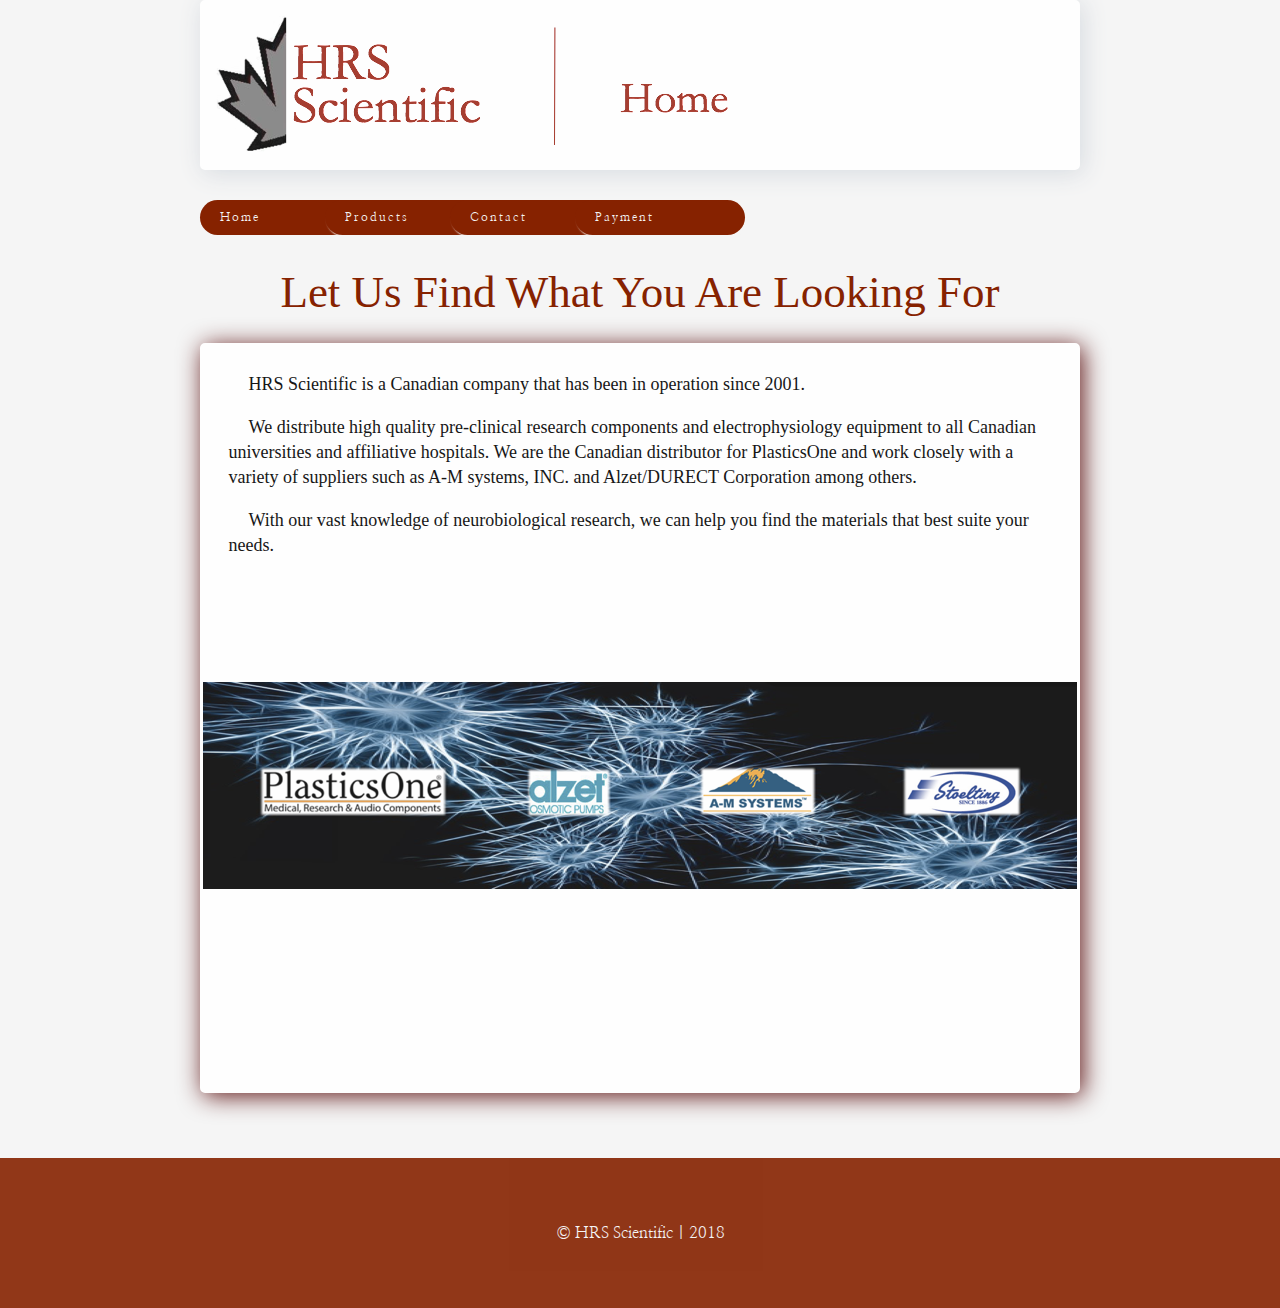
==== commit a7215c7c: "tester image home page" ====
--- a/index.html
+++ b/index.html
@@ -50,6 +50,9 @@
   equipment to all Canadian universities and affiliative hospitals. We are the Canadian distributor for PlasticsOne
   and work closely with a variety of suppliers such as A-M systems, INC. and Alzet/DURECT Corporation among others.</p><br />
   <p>With our vast knowledge of neurobiological research, we can help you find the materials that best suite your needs.</p>
+<div class="picture">
+  <img src="images/Picture1.png"/>
+</div>
 </div>
 
 <footer>
--- a/css/style.css
+++ b/css/style.css
@@ -165,6 +165,15 @@
   line-height: 25px
 }
 
+.picture {
+  border: 1px solid white;
+  padding: 5%;
+  display: flex;
+  justify-content: center;
+  align-items: center;
+  margin-top: 10%;
+}
+
 /*Products*/
 
 .content2 {
@@ -280,6 +289,11 @@
 .video p {
   display: block;
   width: 200px;
+  border: solid #f5f5f5;
+  box-shadow: 8px 8px 10px #b2b9b9;
+  background-color: #f5f5f5;
+  border-radius: 15px;
+  padding: 2%;
 }
 
 .video a {
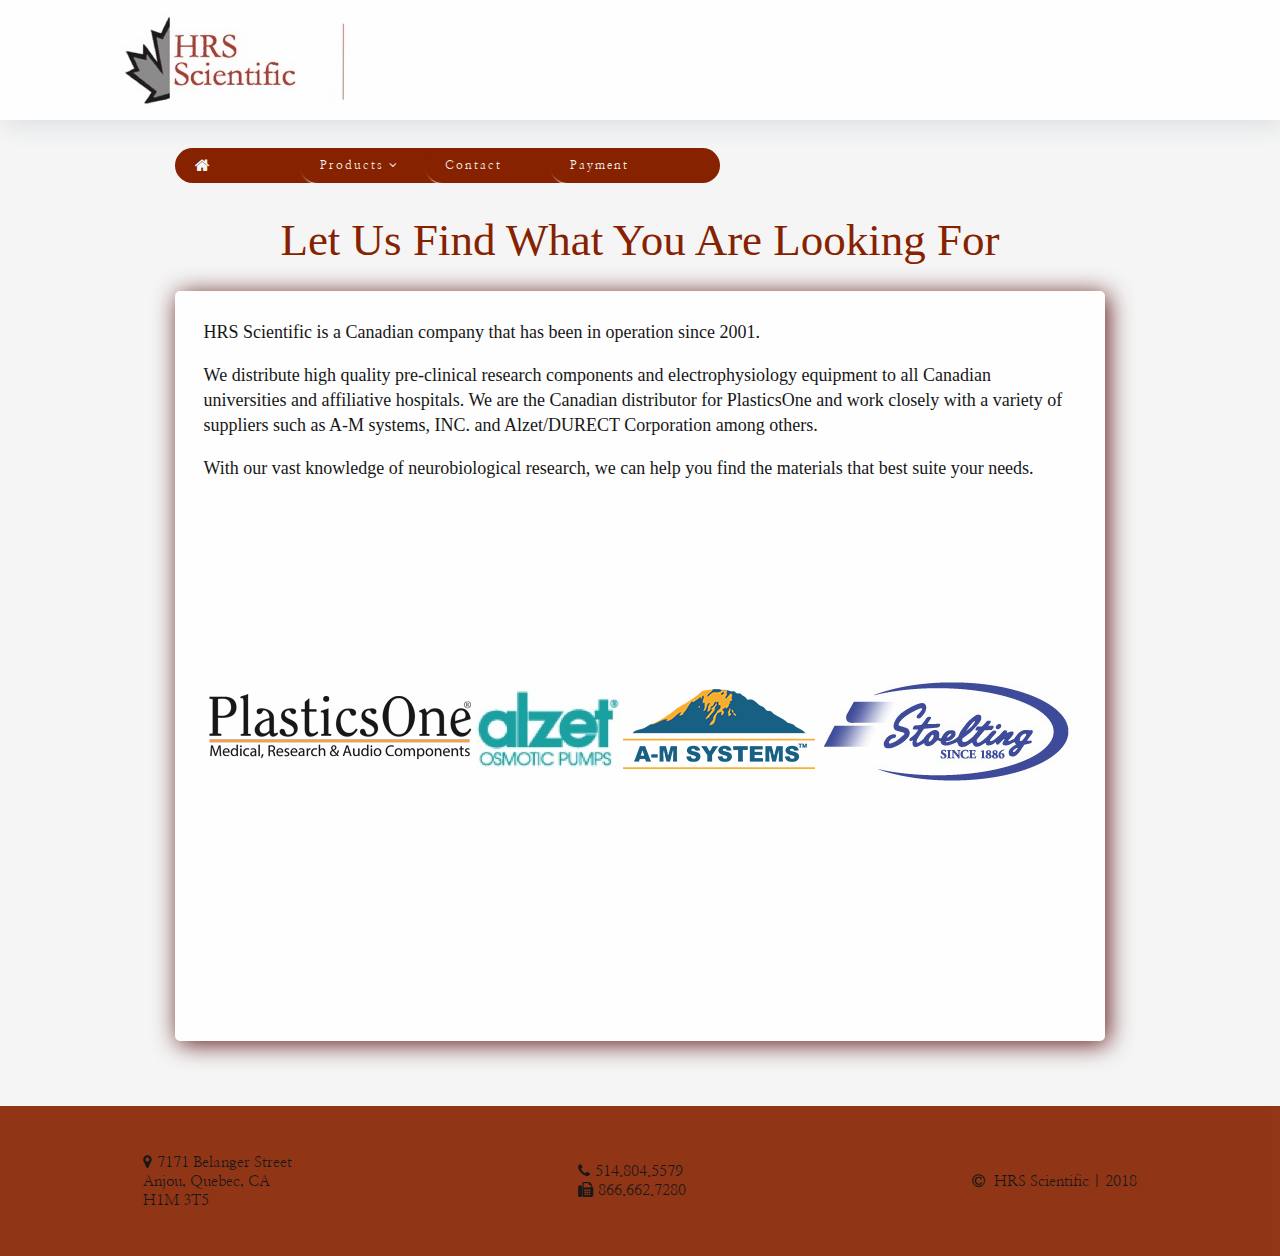
==== commit bd9aee7c: "styling all pages" ====
--- a/index.html
+++ b/index.html
@@ -3,6 +3,8 @@
 
 <head>
   <link href="https://fonts.googleapis.com/css?family=Nanum+Myeongjo" rel="stylesheet">
+  <link rel="stylesheet" type="text/css" href="https://maxcdn.bootstrapcdn.com/font-awesome/4.7.0/css/font-awesome.css">
+  <link rel="icon" href="images/favicon.ico" type="image/x-icon">
   <link href="./css/style.css" type="text/css" rel="stylesheet">
   <title>HRS Scientific</title>
 </head>
@@ -13,7 +15,7 @@
 
 <header>
     <div class="header">
-      <img src="images/header-home.jpg"/>
+      <img src="images/logo.jpg"/>
     </div>
 </header>
 
@@ -22,8 +24,8 @@
 
 <div id="navmenu">
 <ul id="navmenu">
-  <li><a href="./index.html">Home</a></li>
-  <li><a href="./products.html">Products</a>
+  <li><a href="./index.html"><i class="fa fa-home fa-lg"></i></a></li>
+  <li><a href="./products.html">Products <i class="fa fa-angle-down"></i></a>
     <ul class="sub1">
       <li><a href="./plasticsone.html">PlasticsOne</a></li>
       <li><a href="./alzet.html">Alzet/Durect</a></li>
@@ -50,13 +52,37 @@
   equipment to all Canadian universities and affiliative hospitals. We are the Canadian distributor for PlasticsOne
   and work closely with a variety of suppliers such as A-M systems, INC. and Alzet/DURECT Corporation among others.</p><br />
   <p>With our vast knowledge of neurobiological research, we can help you find the materials that best suite your needs.</p>
-<div class="picture">
-  <img src="images/Picture1.png"/>
+
+<div class="logos">
+  <div class="p1.logo">
+    <img src="images/p1-logo.jpg"/>
+  </div>
+  <div class="alzet-logo">
+    <img src="images/alzet-logo.jpg"/>
+  </div>
+  <div class="am-logo">
+    <img src="images/am-logo.jpg"/>
+  </div>
+  <div class="stoelting-logo">
+    <img src="images/stoelting-logo.jpg"/>
+  </div>
 </div>
+
 </div>
 
 <footer>
-  <span>&copy; HRS Scientific | 2018</span>
+  <div class="address">
+    <p><i class="fa fa-map-marker"></i>7171 Belanger Street</p>
+    <p>Anjou, Quebec, CA</p>
+    <p>H1M 3T5</p>
+  </div>
+  <div class="contact">
+    <p><i class="fa fa-phone"></i>514.804.5579</p>
+    <p><i class="fa fa-fax"></i>866.662.7280</p>
+  </div>
+  <div class="copyright">
+    <p><i class="fa fa-copyright"></i> HRS Scientific | 2018</p>
+  </div>
 </footer>
 
 </body>
--- a/css/style.css
+++ b/css/style.css
@@ -64,15 +64,13 @@
 /*Header Styles*/
 
 header {
-  border: 3px solid #ffffff;
-  border-radius: 5px;
   box-shadow: 3px 3px 25px #d4d9df;
   padding: 10px;
   background-color: #ffffff;
-  margin-bottom: 40px;
-  margin-left: 200px;
-  margin-right: 200px;
-  height: 170px;
+  margin-bottom: 3%;
+  /*margin-left: 200px;
+  margin-right: 200px;*/
+  height: 120px;
   overflow: hidden;
   position: relative;
   bottom: 50px;
@@ -82,8 +80,17 @@
   justify-content: left;
 }
 
+.header {
+  display: flex;
+  align-items: center;
+  padding-left: 110px;
+}
+
 /*Navigation*/
 
+ul#navmenu {
+  margin-left: 75px;
+}
 
 ul#navmenu,
   ul.sub1 {
@@ -94,7 +101,7 @@
   width: 125px;
   text-align: left;
   position: relative;
-  left: 200px;
+  left: 100px;
   float: left;
   bottom: 60px;
   font-size: 12px;
@@ -117,6 +124,9 @@
 
 ul#navmenu .sub1 a {
   border-bottom: 1px solid #d4d9df;
+  width: 170px;
+  position: relative;
+  right: 50px;
 }
 
 ul#navmenu li:hover > a {
@@ -134,8 +144,7 @@
   display: none;
   position: absolute;
   top: 95px;
-  right: 160px;
-  z-index: 1000;
+  z-index: 1;
 }
 
 ul#navmenu li:hover .sub1 {
@@ -146,57 +155,54 @@
 
 .content1 {
   border: 3px solid #ffffff;
-  padding: 10px;
-  border-radius: 5px;
-  box-shadow: 3px 3px 25px #510000;
-  background-color: #ffffff;
-  height: 750px;
-  overflow: hidden;
-  position: relative;
-  bottom: 65px;
-  opacity: 0.9;
-  margin-left: 200px;
-  margin-right: 200px;
+  border-radius: 5px;
+  box-shadow: 3px 3px 25px #510000;
+  background-color: #ffffff;
+  height: 750px;
+  min-width: 800px;
+  overflow: hidden;
+  position: relative;
+  bottom: 65px;
+  opacity: 0.9;
+  margin-left: 175px;
+  margin-right: 175px;
   padding: 2%;
 }
 
 .content1 p {
-  text-indent: 20px;
   line-height: 25px
 }
 
-.picture {
+.logos {
+  display: flex;
+  justify-content: space-around;
+  align-items: center;
   border: 1px solid white;
-  padding: 5%;
-  display: flex;
-  justify-content: center;
-  align-items: center;
-  margin-top: 10%;
+  height: 500px;
 }
 
 /*Products*/
 
 .content2 {
   border: 3px solid #ffffff;
-  box-shadow: 3px 3px 25px #510000;
+  border-radius: 5px;
+  box-shadow: 3px 3px 25px #510000;
+  background-color: #ffffff;
+  height: 750px;
+  min-width: 800px;
+  overflow: hidden;
+  position: relative;
+  bottom: 65px;
+  opacity: 0.9;
+  margin-left: 175px;
+  margin-right: 175px;
   margin-top: 30px;
-  padding: 10px;
-  border-radius: 5px;
-  background-color: #ffffff;
-  height: 750px;
-  overflow: hidden;
-  position: relative;
-  bottom: 65px;
-  opacity: 0.9;
-  margin-left: 200px;
-  margin-right: 200px;
   padding: 2%;
 }
 
 .content2 p {
   margin-left: 20px;
   margin-top: 10px;
-  text-indent: 20px;
   line-height: 25px;
 }
 
@@ -204,17 +210,18 @@
 
 .content3 {
   border: 3px solid #ffffff;
-  padding: 10px;
-  border-radius: 5px;
-  box-shadow: 3px 3px 25px #510000;
-  background-color: #ffffff;
-  height: 750px;
-  overflow: hidden;
-  position: relative;
-  bottom: 65px;
-  opacity: 0.9;
-  margin-left: 200px;
-  margin-right: 200px;
+  border-radius: 5px;
+  box-shadow: 3px 3px 25px #510000;
+  background-color: #ffffff;
+  height: 750px;
+  min-width: 800px;
+  overflow: hidden;
+  position: relative;
+  bottom: 65px;
+  opacity: 0.9;
+  margin-left: 175px;
+  margin-right: 175px;
+  padding: 2%;
 }
 
 .P1-image {
@@ -226,13 +233,13 @@
 }
 
 .P1-products {
-  position: relative;
-  bottom: 350px;
-  left: 25px;
   border: solid #f5f5f5;
+  border-radius: 15px;
   box-shadow: 8px 8px 10px #b2b9b9;
   background-color: #f5f5f5;
-  border-radius: 15px;
+  position: relative;
+  bottom: 280px;
+  left: 15px;
   width: 23%;
   padding: 3%;
 }
@@ -248,25 +255,26 @@
   border-radius: 5px;
   box-shadow: 3px 3px 25px #510000;
   background-color: #ffffff;
-  padding: 10px;
-  margin-left: 200px;
-  margin-right: 200px;
-  height: 750px;
-  overflow: hidden;
-  position: relative;
-  bottom: 65px;
-  opacity: 0.9;
+  height: 750px;
+  min-width: 800px;
+  overflow: hidden;
+  position: relative;
+  bottom: 65px;
+  opacity: 0.9;
+  margin-left: 175px;
+  margin-right: 175px;
+  padding: 2%;
 }
 
 .function {
+  border: solid #f5f5f5;
+  border-radius: 15px;
+  box-shadow: 8px 8px 10px #b2b9b9;
+  background-color: #f5f5f5;
   position: relative;
   bottom: 80px;
-  left: 20px;
-  border: solid #f5f5f5;
-  box-shadow: 8px 8px 10px #b2b9b9;
-  background-color: #f5f5f5;
-  border-radius: 15px;
-  width: 43%;
+  left: 30px;
+  width: 40%;
   padding: 2%;
 }
 
@@ -288,7 +296,9 @@
 
 .video p {
   display: block;
-  width: 200px;
+  position: relative;
+  bottom: 20px;
+  width: 20%;
   border: solid #f5f5f5;
   box-shadow: 8px 8px 10px #b2b9b9;
   background-color: #f5f5f5;
@@ -300,78 +310,83 @@
   color: #862200;
 }
 
+.video a:hover {
+  color: #8d8d8d;
+}
+
 /*AM Systems*/
 
 .content5 {
   border: 3px solid #ffffff;
-  padding: 10px;
-  border-radius: 5px;
-  box-shadow: 3px 3px 25px #510000;
-  background-color: #ffffff;
-  height: 750px;
-  overflow: hidden;
-  position: relative;
-  bottom: 65px;
-  opacity: 0.9;
-  margin-left: 200px;
-  margin-right: 200px;
-}
-
-.amplifier {
-  position: relative;
-  left: 555px;
-  margin-top: 5%;
-  width: 40%;
+  border-radius: 5px;
+  box-shadow: 3px 3px 25px #510000;
+  background-color: #ffffff;
+  height: 750px;
+  min-width: 800px;
+  overflow: hidden;
+  position: relative;
+  bottom: 65px;
+  opacity: 0.9;
+  margin-left: 175px;
+  margin-right: 175px;
+  padding: 2%;
 }
 
 .AM-information {
-  position: relative;
-  bottom: 120px;
-  left: 30px;
   border: solid #f5f5f5;
+  border-radius: 15px;
   box-shadow: 8px 8px 10px #b2b9b9;
   background-color: #f5f5f5;
-  border-radius: 15px;
-  width: 40%;
-  padding: 2%;
+  position: relative;
+  left: 25px;
+  top: 80px;
+  width: 45%;
+  padding: 3%;
 }
 
 .AM-information h3:hover {
   color: #8d8d8d;
 }
 
+.amplifiers {
+  display: flex;
+  justify-content: space-around;
+  align-items: flex-end;
+  position: relative;
+}
+
+.wire {
+  position: relative;
+  left: 600px;
+  bottom: 125px;
+}
 
 /*Stoelting*/
 
 .content6 {
   border: 3px solid #ffffff;
-  padding: 10px;
-  border-radius: 5px;
-  box-shadow: 3px 3px 25px #510000;
-  background-color: #ffffff;
-  height: 750px;
-  overflow: hidden;
-  position: relative;
-  bottom: 65px;
-  opacity: 0.9;
-  margin-left: 200px;
-  margin-right: 200px;
-}
-
-.stereotaxic {
-  position: relative;
-  left: 480px;
-  width: 51%;
+  border-radius: 5px;
+  box-shadow: 3px 3px 25px #510000;
+  background-color: #ffffff;
+  height: 750px;
+  min-width: 800px;
+  overflow: hidden;
+  position: relative;
+  bottom: 65px;
+  opacity: 0.9;
+  margin-left: 175px;
+  margin-right: 175px;
+  padding: 2%;
 }
 
 .stoelting-info {
-  position: relative;
-  bottom: 130px;
-  left: 30px;
   border: 1px solid #f5f5f5;
   box-shadow: 8px 8px 10px #b2b9b9;
-  background-color: #f5f5f5;
   border-radius: 15px;
+  background-color: #f5f5f5;
+  position: relative;
+  left: 30px;
+  top: 50px;
   width: 33%;
   padding: 2%;
 }
@@ -380,27 +395,33 @@
   color: #8d8d8d;
 }
 
+.stereotaxics {
+  display: flex;
+  justify-content: space-around;
+  position: relative;
+  top: 100px;
+}
+
 /*Contact Us*/
 
 .content7 {
   border: 3px solid #ffffff;
-  padding: 10px;
-  margin-top: 30px;
-  border-radius: 5px;
-  box-shadow: 3px 3px 25px #510000;
-  background-color: #ffffff;
-  height: 750px;
-  overflow: hidden;
-  position: relative;
-  bottom: 65px;
-  opacity: 0.9;
-  margin-left: 200px;
-  margin-right: 200px;
+  border-radius: 5px;
+  box-shadow: 3px 3px 25px #510000;
+  background-color: #ffffff;
+  height: 750px;
+  min-width: 800px;
+  overflow: hidden;
+  position: relative;
+  bottom: 65px;
+  opacity: 0.9;
+  margin-left: 175px;
+  margin-right: 175px;
+  margin-top: 3%;
   padding: 2%;
 }
 
 .content7 p {
-  text-indent: 20px;
   line-height: 25px
 }
 
@@ -413,6 +434,7 @@
   width: 400px;
   font-size: 12px;
   margin-bottom: 10px;
+  resize: horizontal;
 }
 
 textarea, input {
@@ -443,18 +465,18 @@
 
 .content8 {
   border: 3px solid #ffffff;
-  padding: 10px;
-  margin-top: 30px;
-  border-radius: 5px;
-  box-shadow: 3px 3px 25px #510000;
-  background-color: #ffffff;
-  height: 750px;
-  overflow: hidden;
-  position: relative;
-  bottom: 65px;
-  opacity: 0.9;
-  margin-left: 200px;
-  margin-right: 200px;
+  border-radius: 5px;
+  box-shadow: 3px 3px 25px #510000;
+  background-color: #ffffff;
+  height: 750px;
+  min-width: 800px;
+  overflow: hidden;
+  position: relative;
+  bottom: 65px;
+  opacity: 0.9;
+  margin-left: 175px;
+  margin-right: 175px;
+  margin-top: 3%;
   padding: 2%;
 }
 
@@ -462,19 +484,23 @@
   margin-bottom: 10px;
 }
 
-.content8 p {
-  margin-left: 15px;
-}
 
 /*Footer*/
 
 footer {
+  display: flex;
+  justify-content: space-around;
+  align-items: center;
   height: 150px;
   background-color: #862200;
-  color: #f5f5f5;
-  display: flex;
-  justify-content: center;
-  align-items: center;
   font-family: 'Nanum Myeongjo', serif;
   opacity: 0.9;
 }
+
+i {
+  padding-right: 5px;
+}
+
+footer p {
+  font-size: 15px;
+}
